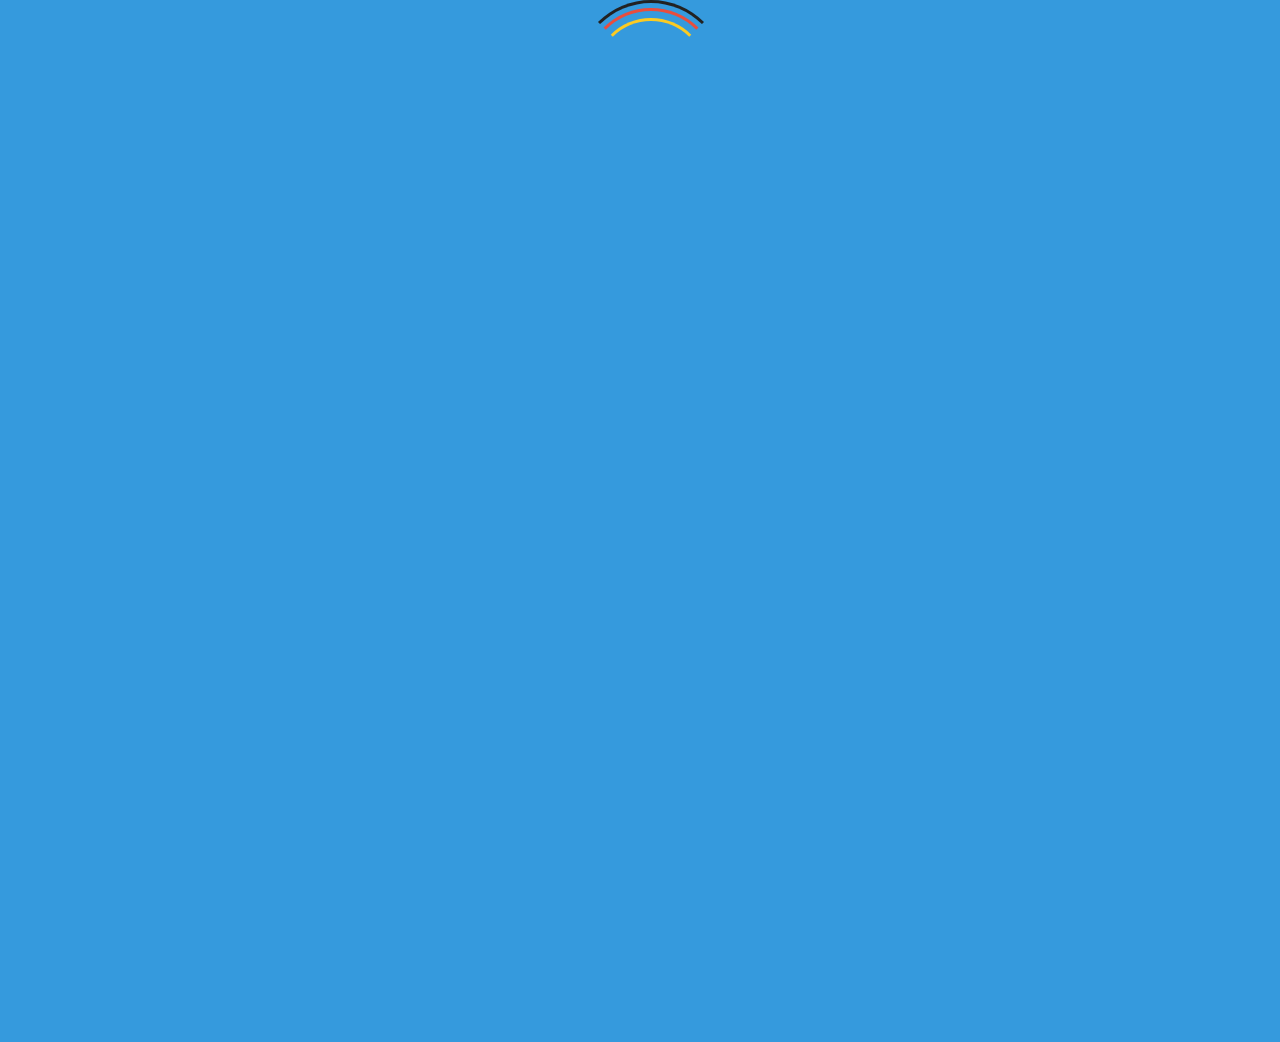
==== index.html @ 55f20bf7 "PreLoader added to the site" ====
<!DOCTYPE html>
<html>

<head>
    <meta charset="utf-8">
    <meta name="viewport" content="width=device-width, initial-scale=1.0, shrink-to-fit=no">
    <title>BMS</title>
    <link rel="stylesheet" href="https://cdnjs.cloudflare.com/ajax/libs/twitter-bootstrap/4.5.2/css/bootstrap.min.css">
    <link rel="stylesheet" href="https://cdnjs.cloudflare.com/ajax/libs/font-awesome/4.7.0/css/font-awesome.min.css">
    <link rel="stylesheet" href="https://cdnjs.cloudflare.com/ajax/libs/ionicons/2.0.1/css/ionicons.min.css">
    <link rel="stylesheet" href="https://maxcdn.icons8.com/fonts/line-awesome/1.1/css/line-awesome.min.css">
    <link rel="stylesheet" href="assets/css/Login-Form-Dark-1.css">
    <link rel="stylesheet" href="assets/css/Login-Form-Dark.css">
    <link rel="stylesheet" href="assets/css/Navigation-with-Search.css">
    <link rel="stylesheet" href="assets/css/styles.css">
    <link rel="stylesheet" href="assets/css/Loader.css">
</head>

<body style="filter: blur(0px) brightness(101%);opacity: 1;">

    <!-- Loader  -->
    <div id="loader-wrapper">
        <div id="loader"></div>

        <div class="loader-section section-left"></div>
        <div class="loader-section section-right"></div>

    </div>

    <!-- Button to scroll Top -->
    <button id="btnScrollToTop">
        <i class="fa fa-chevron-up"></i>
    </button>
    <nav class="navbar navbar-light navbar-expand-md navigation-clean-search" style="background: rgb(220,220,220);position: sticky;z-index: 100;">
        <img src="https://img.icons8.com/nolan/64/starred-ticket.png"/>&nbsp;&nbsp;<a class="navbar-brand" href="index.html" style="background: rgba(255,255,255,0);text-align: left;color:#3659FF;"><h3>Movie Booking Seva</h3></a><button data-toggle="collapse" class="navbar-toggler" data-target="#navcol-1"><span class="sr-only">Toggle navigation</span><span class="navbar-toggler-icon"></span></button>
            <div
                class="collapse navbar-collapse" id="navcol-1">
                <ul class="nav navbar-nav ml-auto">
                    <li class="nav-item"><a href="#" class="text-decoration-none"><h6 style="padding-top: 0.8em;float:right">ABOUT US </h6></a></li>
                    <li class="nav-item" style="padding-left:30px;padding-top: 0.4em;float:right"><form class="form-inline mr-auto" target="_self">
                        <div class="form-group"><label for="search-field"><i class="fa fa-search" style="border-color: rgb(72,72,72);filter: contrast(0%) grayscale(0%);"></i></label><input class="form-control search-field" type="search" id="search-field" name="search"></div>
                    </form></li>
                    <li class="nav-item"><div class="dropdown" style="padding-right: 43px;padding-top: 0.8em;padding-left:3em;padding-bottom:5px;float:right"><a class="dropdown-toggle" data-toggle="dropdown" aria-expanded="false" href="#">Select City</a>
                        <div class="dropdown-menu"><a class="dropdown-item" href="#">Mumbai</a><a class="dropdown-item" href="#">Delhi</a><a class="dropdown-item" href="#">Chandigarh</a></div>
                    </div> </li>
                    <li class="nav-item"><a class="btn btn-light action-button" role="button" href="Login.html" style="width: 171px;float: right;">Log-In</a></li></div>
                </ul>       
    </nav>
    <div id="promo">
        <div class="jumbotron" style="background: rgba(102,215,215,0.67);">
            <h1 style="color: rgb(0,0,0);">Welcome to MBS</h1>
            <p>
                <span class="typewrite" data-period="2000" data-type='[ "Safe", "Secure", "Reliable Ticketing." ]'>
                  <span class="wrap"></span>
            </span>
            </p>

            <p style="color: rgb(0,0,0);">Your ticket to live entertainment!<br><br></p>
            
        </div>
    </div>
    <div class="container" style="background: rgb(255,255,255);padding-right: 0;padding-left: 0;padding-top: 0px;padding-bottom: 0;">
        <h1 style="text-align: center;background: rgb(255,255,255);padding-top: 10px;padding-bottom: 10px;padding-right: 10px;padding-left: 10px;">Movies in English</h1>
        <div class="carousel slide" data-ride="carousel" id="carousel-1">
            <div class="carousel-inner">
                <div class="carousel-item active">
                    <div class="row" style="background: rgb(220,220,220);">
                        <div class="col-md-4 offset-md-0">
                            <p class="text-center" style="font-size: 20px;padding-top: 10px;">T.E.N.E.T<br><br></p><img class="img-fluid" id="poster" src="assets/img/movie04.jpg" width="90%" height="60%" style="padding: 0px;margin: 0px;margin-left: 12px;border-radius: 5px;">
                            <hr>
                            <div class="table-responsive table-borderless">
                                <table class="table table-bordered">
                                    <tbody>
                                        <tr>
                                            <td><img src="assets/img/rottentomato.png"></td>
                                            <td>80%</td>
                                            <td><img src="assets/img/IMDB.png"></td>
                                            <td>76%</td>
                                        </tr>
                                    </tbody>
                                </table>
                            </div>
                        </div>
                        <div class="col-md-4 offset-md-0">
                            <p class="text-center" style="font-size: 20px;padding-top: 10px;">Black Widow<br><br></p><img class="img-fluid" id="poster-1" src="assets/img/movie05.jpg" width="90%" height="60%" style="padding: 0px;margin: 0px;margin-left: 12px;border-radius: 5px;">
                            <hr>
                            <div class="table-responsive table-borderless">
                                <table class="table table-bordered">
                                    <tbody>
                                        <tr>
                                            <td><img src="assets/img/rottentomato.png"></td>
                                            <td>87%</td>
                                            <td><img src="assets/img/IMDB.png"></td>
                                            <td>84%</td>
                                        </tr>
                                    </tbody>
                                </table>
                            </div>
                        </div>
                        <div class="col">
                            <p class="text-center" style="font-size: 20px;padding-top: 10px;">The Mandalorian<br><br></p><img class="img-fluid" id="poster-2" src="assets/img/movie06.jpg" width="90%" height="100%" style="padding: 0px;margin: 0px;margin-left: 12px;border-radius: 5px;">
                            <hr>
                            <div class="table-responsive table-borderless">
                                <table class="table table-bordered">
                                    <tbody>
                                        <tr>
                                            <td><img src="assets/img/rottentomato.png"></td>
                                            <td>82%</td>
                                            <td><img src="assets/img/IMDB.png"></td>
                                            <td>86%</td>
                                        </tr>
                                    </tbody>
                                </table>
                            </div>
                        </div>
                    </div>
                </div>
                <div class="carousel-item">
                    <div class="row" style="background: rgb(220,220,220);">
                        <div class="col-md-4 offset-md-0">
                            <p class="text-center" style="font-size: 20px;padding-top: 10px;">T.E.N.E.T<br><br></p><img class="img-fluid" id="poster-3" src="assets/img/movie01.jpg" width="90%" height="60%" style="padding: 0px;margin: 0px;margin-left: 12px;border-radius: 5px;">
                            <hr>
                            <div class="table-responsive table-borderless">
                                <table class="table table-bordered">
                                    <tbody>
                                        <tr>
                                            <td><img src="assets/img/rottentomato.png"></td>
                                            <td>80%</td>
                                            <td><img src="assets/img/IMDB.png"></td>
                                            <td>76%</td>
                                        </tr>
                                    </tbody>
                                </table>
                            </div>
                        </div>
                        <div class="col-md-4 offset-md-0">
                            <p class="text-center" style="font-size: 20px;padding-top: 10px;">Black Widow<br><br></p><img class="img-fluid" id="poster-4" src="assets/img/movie02.jpg" width="90%" height="60%" style="padding: 0px;margin: 0px;margin-left: 12px;border-radius: 5px;">
                            <hr>
                            <div class="table-responsive table-borderless">
                                <table class="table table-bordered">
                                    <tbody>
                                        <tr>
                                            <td><img src="assets/img/rottentomato.png"></td>
                                            <td>87%</td>
                                            <td><img src="assets/img/IMDB.png"></td>
                                            <td>84%</td>
                                        </tr>
                                    </tbody>
                                </table>
                            </div>
                        </div>
                        <div class="col">
                            <p class="text-center" style="font-size: 20px;padding-top: 10px;">The Mandalorian<br><br></p><img class="img-fluid" id="poster-5" src="assets/img/movie03.jpg" width="90%" height="100%" style="padding: 0px;margin: 0px;margin-left: 12px;border-radius: 5px;">
                            <hr>
                            <div class="table-responsive table-borderless">
                                <table class="table table-bordered">
                                    <tbody>
                                        <tr>
                                            <td><img src="assets/img/rottentomato.png"></td>
                                            <td>82%</td>
                                            <td><img src="assets/img/IMDB.png"></td>
                                            <td>86%</td>
                                        </tr>
                                    </tbody>
                                </table>
                            </div>
                        </div>
                    </div>
                </div>
                <div class="carousel-item">
                    <div class="row" style="background: rgb(220,220,220);">
                        <div class="col-md-4 offset-md-0">
                            <p class="text-center" style="font-size: 20px;padding-top: 10px;">T.E.N.E.T<br><br></p><img class="img-fluid" id="poster-6" src="assets/img/movie01.jpg" width="90%" height="60%" style="padding: 0px;margin: 0px;margin-left: 12px;border-radius: 5px;">
                            <hr>
                            <div class="table-responsive table-borderless">
                                <table class="table table-bordered">
                                    <tbody>
                                        <tr>
                                            <td><img src="assets/img/rottentomato.png"></td>
                                            <td>80%</td>
                                            <td><img src="assets/img/IMDB.png"></td>
                                            <td>76%</td>
                                        </tr>
                                    </tbody>
                                </table>
                            </div>
                        </div>
                        <div class="col-md-4 offset-md-0">
                            <p class="text-center" style="font-size: 20px;padding-top: 10px;">Black Widow<br><br></p><img class="img-fluid" id="poster-7" src="assets/img/movie02.jpg" width="90%" height="60%" style="padding: 0px;margin: 0px;margin-left: 12px;border-radius: 5px;">
                            <hr>
                            <div class="table-responsive table-borderless">
                                <table class="table table-bordered">
                                    <tbody>
                                        <tr>
                                            <td><img src="assets/img/rottentomato.png"></td>
                                            <td>87%</td>
                                            <td><img src="assets/img/IMDB.png"></td>
                                            <td>84%</td>
                                        </tr>
                                    </tbody>
                                </table>
                            </div>
                        </div>
                        <div class="col">
                            <p class="text-center" style="font-size: 20px;padding-top: 10px;">The Mandalorian<br><br></p><img class="img-fluid" id="poster-8" src="assets/img/movie03.jpg" width="90%" height="100%" style="padding: 0px;margin: 0px;margin-left: 12px;border-radius: 5px;">
                            <hr>
                            <div class="table-responsive table-borderless">
                                <table class="table table-bordered">
                                    <tbody>
                                        <tr>
                                            <td><img src="assets/img/rottentomato.png"></td>
                                            <td>82%</td>
                                            <td><img src="assets/img/IMDB.png"></td>
                                            <td>86%</td>
                                        </tr>
                                    </tbody>
                                </table>
                            </div>
                        </div>
                    </div>
                </div>
            </div>
            <div><a class="carousel-control-prev" href="#carousel-1" role="button" data-slide="prev"><span class="carousel-control-prev-icon"></span><span class="sr-only">Previous</span></a><a class="carousel-control-next" href="#carousel-1" role="button"
                    data-slide="next"><span class="carousel-control-next-icon"></span><span class="sr-only">Next</span></a></div>
            <ol class="carousel-indicators">
                <li data-target="#carousel-1" data-slide-to="0" class="active"></li>
                <li data-target="#carousel-1" data-slide-to="1"></li>
                <li data-target="#carousel-1" data-slide-to="2"></li>
            </ol>
        </div>
    </div>
    <script src="https://cdnjs.cloudflare.com/ajax/libs/jquery/3.5.1/jquery.min.js"></script>
    <script src="assets\js\typewrite.js"></script>
    <script src="https://cdnjs.cloudflare.com/ajax/libs/twitter-bootstrap/4.5.2/js/bootstrap.bundle.min.js"></script>
    <script>
        const btnScrollToTop = document.querySelector("#btnScrollToTop");
        btnScrollToTop.addEventListener("click", function(){
            window.scrollTo({
                top:0,
                left:0,
                behaviour: "smooth"
            })
        })

        $(document).ready(function() {

            setTimeout(function(){
            $('body').addClass('loaded');
            $('h1').css('color','#222222');
            }, 3000);

        });
    </script>
</body>

</html>
---- assets/css/Login-Form-Dark-1.css ----
.login-dark {
  height: 1000px;
  background: #475d62 url(../../assets/img/star-sky.jpg);
  background-size: cover;
  position: relative;
}

.login-dark form {
  max-width: 320px;
  width: 90%;
  background-color: #1e2833;
  padding: 40px;
  border-radius: 4px;
  transform: translate(-50%, -50%);
  position: absolute;
  top: 50%;
  left: 50%;
  color: #fff;
  box-shadow: 3px 3px 4px rgba(0,0,0,0.2);
}

.login-dark .illustration {
  text-align: center;
  padding: 15px 0 20px;
  font-size: 100px;
  color: #2980ef;
}

.login-dark form .form-control {
  background: none;
  border: none;
  border-bottom: 1px solid #434a52;
  border-radius: 0;
  box-shadow: none;
  outline: none;
  color: inherit;
}

.login-dark form .btn-primary {
  background: #214a80;
  border: none;
  border-radius: 4px;
  padding: 11px;
  box-shadow: none;
  margin-top: 26px;
  text-shadow: none;
  outline: none;
}

.login-dark form .btn-primary:hover, .login-dark form .btn-primary:active {
  background: #214a80;
  outline: none;
}

.login-dark form .forgot {
  display: block;
  text-align: center;
  font-size: 12px;
  color: #6f7a85;
  opacity: 0.9;
  text-decoration: none;
}

.login-dark form .forgot:hover, .login-dark form .forgot:active {
  opacity: 1;
  text-decoration: none;
}

.login-dark form .btn-primary:active {
  transform: translateY(1px);
}

input[type=date].form-control:before {
  content: attr(placeholder) !important;
  color: #434a52;
  margin-right: 0.5em;
}

input[type='date'].form-control:focus:before, input[type='date']:valid:before {
  content: 'Choose a date';
}
---- assets/css/Login-Form-Dark.css ----
.login-dark {
  height: 1000px;
  background: #475d62 url(../../assets/img/account-bg.jpg) no-repeat center;
  background-size: cover;
  position: relative;
}

.login-dark form {
  max-width: 500px;
  width: 90%;
  background-color: #1e2833;
  padding: 40px;
  border-radius: 4px;
  transform: translate(-50%, -50%);
  position: absolute;
  top: 50%;
  left: 50%;
  color: #fff;
  box-shadow: 3px 3px 4px rgba(0,0,0,0.2);
}

.login-dark .illustration {
  text-align: center;
  padding: 15px 0 20px;
  font-size: 100px;
  color: #2980ef;
}

.login-dark form .form-control {
  background: none;
  border: none;
  border-bottom: 1px solid #434a52;
  border-radius: 0;
  box-shadow: none;
  outline: none;
  color: inherit;
}

.login-dark form .btn-primary {
  background: #214a80;
  border: none;
  border-radius: 4px;
  padding: 11px;
  box-shadow: none;
  margin-top: 26px;
  text-shadow: none;
  outline: none;
}

.login-dark form .btn-primary:hover, .login-dark form .btn-primary:active {
  background: #214a80;
  outline: none;
}

.login-dark form .forgot {
  display: block;
  text-align: center;
  font-size: 12px;
  color: #6f7a85;
  opacity: 0.9;
  text-decoration: none;
}

.login-dark form .forgot:hover, .login-dark form .forgot:active {
  opacity: 1;
  text-decoration: none;
}

.login-dark form .btn-primary:active {
  transform: translateY(1px);
}
---- assets/css/Navigation-with-Search.css ----
.navigation-clean-search {
  background: #fff;
  padding-top: .75rem;
  padding-bottom: .75rem;
  color: #333;
  border-radius: 0;
  box-shadow: none;
  border: none;
  margin-bottom: 0;
}

@media (min-width:768px) {
  .navigation-clean-search {
    padding-top: 1rem;
    padding-bottom: 1rem;
  }
}

.navigation-clean-search .navbar-brand {
  font-weight: bold;
  color: inherit;
}

.navigation-clean-search .navbar-brand:hover {
  color: #222;
}

.navigation-clean-search .navbar-toggler {
  border-color: #ddd;
}

.navigation-clean-search .navbar-toggler:hover, .navigation-clean-search .navbar-toggler:focus {
  background: none;
}

.navigation-clean-search .navbar-toggler {
  color: #888;
}

.navigation-clean-search .navbar-collapse, .navigation-clean-search .form-inline {
  border-top-color: #ddd;
}

.navigation-clean-search .navbar-nav a.active, .navigation-clean-search .navbar-nav > .show > a {
  background: none;
  box-shadow: none;
}

.navigation-clean-search.navbar-light .navbar-nav a.active, .navigation-clean-search.navbar-light .navbar-nav a.active:focus, .navigation-clean-search.navbar-light .navbar-nav a.active:hover {
  color: #8f8f8f;
  box-shadow: none;
  background: none;
  pointer-events: none;
}

.navigation-clean-search.navbar .navbar-nav .nav-link {
  padding-left: 18px;
  padding-right: 18px;
}

.navigation-clean-search.navbar-light .navbar-nav .nav-link {
  color: #465765;
}

.navigation-clean-search.navbar-light .navbar-nav .nav-link:focus, .navigation-clean-search.navbar-light .navbar-nav .nav-link:hover {
  color: #37434d !important;
  background-color: transparent;
}

.navigation-clean-search .action-button, .navigation-clean-button .action-button:active {
  background: #56c6c6;
  border-radius: 20px;
  font-size: inherit;
  color: #fff !important;
  box-shadow: none;
  border: none;
  text-shadow: none;
  padding: 8px 20px;
  transition: background-color 0.25s;
}

.navigation-clean-search .action-button:hover, .navigation-clean-search .action-button:focus {
  background: #66d7d7;
}

.navigation-clean-search .form-inline label {
  color: #ccc;
}

.navigation-clean-search .form-inline .search-field {
  background: none;
  border: none;
  border-bottom: 1px solid transparent;
  border-radius: 0;
  color: #ccc;
  box-shadow: none;
  color: inherit;
  transition: border-bottom-color 0.3s;
}

@media (max-width:767px) {
  .navigation-clean-search .form-inline .search-field {
    display: inline-block;
    width: 80%;
  }
}

.navigation-clean-search .form-inline .search-field:focus {
  border-bottom: 1px solid #ccc;
}

#promo {
  text-align: center;
  padding: 40px;
  background-size: cover;
  background: url(../../assets/img/banner01.jpg) no-repeat center;
}
.navbar-light .navbar-toggler-icon{
  background-image: url(https://img.icons8.com/fluent/50/000000/menu--v2.png)!important;
  }
---- assets/css/styles.css ----
input[type="date"]:before {
  content: attr(placeholder) !important;
  color:rgb(133, 146, 158);
  margin-right: 0.5em;
}
input[type="date"]:focus:before,
input[type="date"]:valid:before {
  content: "";
}
#promo .jumbotron {
  border-radius: 20px;
  padding: 40px;
  background-color: rgb(255,255,255,0.75);
  margin: 0 auto;
  max-width: 800px;
}

@media (min-width: 768px) {
  #promo .jumbotron {
    padding: 20px;
  }
}

@media (min-width: 768px) {
  #promo {
    padding: 20px;
  }
}

#poster {
  display: block;
  margin-left: auto;
  margin-right: auto;
  width: 90%;
}
.img-fluid{
  transition: all 1s;
}

.img-fluid:hover{
  transform:scale(1.05);
}

#btnScrollToTop{
  position:fixed;
  right:10px;
  bottom:10px;
  width: 50px;
  height: 50px;
  border-radius: 50%;
  background: #0FEAFF;
  box-shadow: 0 0 10px rgba(0,0,0,0.25);
  outline: none;
  cursor: pointer;
}
.typewrite{
  text-align: center;
  color:rgb(17, 16, 16);
  font-size: 20px;
  padding-top:5em;
  cursor: default;
  text-decoration: none;
}
---- assets/css/Loader.css ----
#loader-wrapper {
    position: fixed;
    top: 0;
    left: 0;
    width: 100%;
    height: 100%;
    z-index: 1000;
  }
  #loader {
    display: block; 
    position: relative;
    /* display: flex;  */
    height: 100vh; 
    justify-content: center; 
    left: 50%; 
    position: fixed; 
    
    /* left: 50%;
    top: 10%;*/
    width: 150px;
    height: 150px; 
    /* margin: -75px 0 0 -75px; */
    margin-left: -4em;
    border-radius: 50%;
    border: 3px solid transparent;
    border-top-color: #222222;
  
    -webkit-animation: spin 2s linear infinite; /* Chrome, Opera 15+, Safari 5+ */
    animation: spin 2s linear infinite; /* Chrome, Firefox 16+, IE 10+, Opera */
  
    z-index: 1001;
  }
  
    #loader:before {
        content: "";
        position: absolute;
        top: 5px;
        left: 5px;
        right: 5px;
        bottom: 5px;
        border-radius: 50%;
        border: 3px solid transparent;
        border-top-color: #e74c3c;
  
        -webkit-animation: spin 3s linear infinite; /* Chrome, Opera 15+, Safari 5+ */
        animation: spin 3s linear infinite; /* Chrome, Firefox 16+, IE 10+, Opera */
    }
  
    #loader:after {
        content: "";
        position: absolute;
        top: 15px;
        left: 15px;
        right: 15px;
        bottom: 15px;
        border-radius: 50%;
        border: 3px solid transparent;
        border-top-color: #f9c922;
  
        -webkit-animation: spin 1.5s linear infinite; /* Chrome, Opera 15+, Safari 5+ */
          animation: spin 1.5s linear infinite; /* Chrome, Firefox 16+, IE 10+, Opera */
    }
  
    @-webkit-keyframes spin {
        0%   { 
            -webkit-transform: rotate(0deg);  /* Chrome, Opera 15+, Safari 3.1+ */
            -ms-transform: rotate(0deg);  /* IE 9 */
            transform: rotate(0deg);  /* Firefox 16+, IE 10+, Opera */
        }
        100% {
            -webkit-transform: rotate(360deg);  /* Chrome, Opera 15+, Safari 3.1+ */
            -ms-transform: rotate(360deg);  /* IE 9 */
            transform: rotate(360deg);  /* Firefox 16+, IE 10+, Opera */
        }
    }
    @keyframes spin {
        0%   { 
            -webkit-transform: rotate(0deg);  /* Chrome, Opera 15+, Safari 3.1+ */
            -ms-transform: rotate(0deg);  /* IE 9 */
            transform: rotate(0deg);  /* Firefox 16+, IE 10+, Opera */
        }
        100% {
            -webkit-transform: rotate(360deg);  /* Chrome, Opera 15+, Safari 3.1+ */
            -ms-transform: rotate(360deg);  /* IE 9 */
            transform: rotate(360deg);  /* Firefox 16+, IE 10+, Opera */
        }
    }
  
    #loader-wrapper .loader-section {
        position: fixed;
        top: 0;
        width: 51%;
        height: 100%;
        background: #3498db;
        z-index: 1000;
        -webkit-transform: translateX(0);  /* Chrome, Opera 15+, Safari 3.1+ */
        -ms-transform: translateX(0);  /* IE 9 */
        transform: translateX(0);  /* Firefox 16+, IE 10+, Opera */
    }
  
    #loader-wrapper .loader-section.section-left {
        left: 0;
    }
  
    #loader-wrapper .loader-section.section-right {
        right: 0;
    }
  
    /* Loaded */
    .loaded #loader-wrapper .loader-section.section-left {
        -webkit-transform: translateX(-100%);  /* Chrome, Opera 15+, Safari 3.1+ */
            -ms-transform: translateX(-100%);  /* IE 9 */
                transform: translateX(-100%);  /* Firefox 16+, IE 10+, Opera */
  
        -webkit-transition: all 0.7s 0.3s cubic-bezier(0.645, 0.045, 0.355, 1.000);  
                transition: all 0.7s 0.3s cubic-bezier(0.645, 0.045, 0.355, 1.000);
    }
  
    .loaded #loader-wrapper .loader-section.section-right {
        -webkit-transform: translateX(100%);  /* Chrome, Opera 15+, Safari 3.1+ */
            -ms-transform: translateX(100%);  /* IE 9 */
                transform: translateX(100%);  /* Firefox 16+, IE 10+, Opera */
  
  -webkit-transition: all 0.7s 0.3s cubic-bezier(0.645, 0.045, 0.355, 1.000);  
        transition: all 0.7s 0.3s cubic-bezier(0.645, 0.045, 0.355, 1.000);
    }
    
    .loaded #loader {
        opacity: 0;
        -webkit-transition: all 0.3s ease-out;  
                transition: all 0.3s ease-out;
    }
    .loaded #loader-wrapper {
        visibility: hidden;
  
        -webkit-transform: translateY(-100%);  /* Chrome, Opera 15+, Safari 3.1+ */
            -ms-transform: translateY(-100%);  /* IE 9 */
                transform: translateY(-100%);  /* Firefox 16+, IE 10+, Opera */
  
        -webkit-transition: all 0.3s 1s ease-out;  
                transition: all 0.3s 1s ease-out;
    }
    
    /* JavaScript Turned Off */
    .no-js #loader-wrapper {
        display: none;
    }
    .no-js h1 {
        color: #222222;
    }
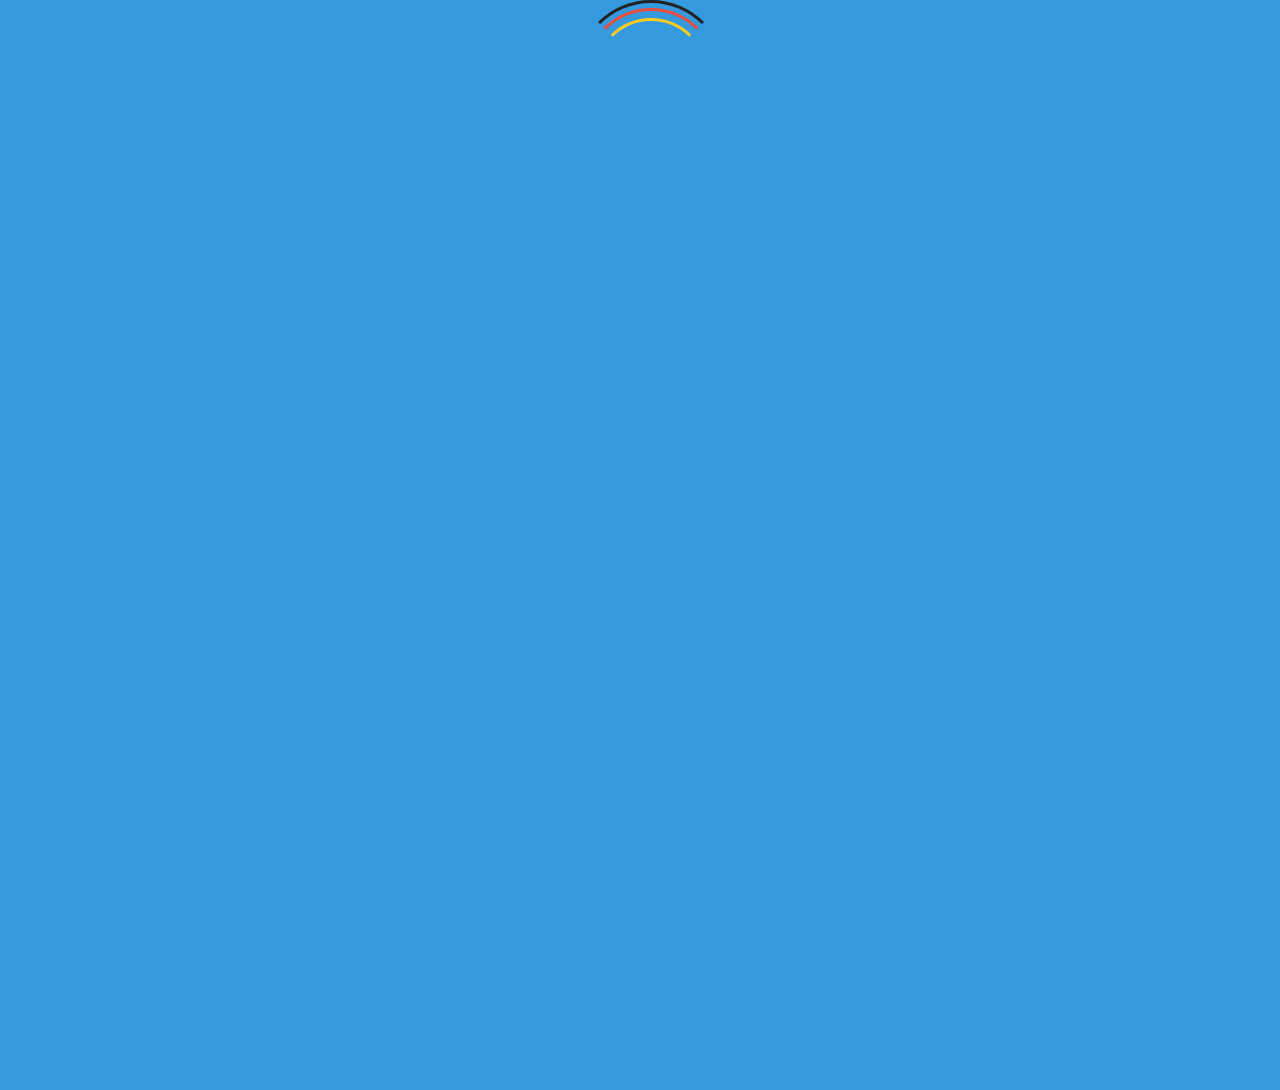
==== commit 64684c3e: "Form Validations Added" ====
--- a/index.html
+++ b/index.html
@@ -36,7 +36,8 @@
             <div
                 class="collapse navbar-collapse" id="navcol-1">
                 <ul class="nav navbar-nav ml-auto">
-                    <li class="nav-item"><a href="#" class="text-decoration-none"><h6 style="padding-top: 0.8em;float:right">ABOUT US </h6></a></li>
+                    <li class="nav-item"><a href="#myModal" class="text-decoration-none" data-toggle="modal"><h6 style="padding-top: 0.8em;float:right">Contact Us </h6></a></li>
+                    
                     <li class="nav-item" style="padding-left:30px;padding-top: 0.4em;float:right"><form class="form-inline mr-auto" target="_self">
                         <div class="form-group"><label for="search-field"><i class="fa fa-search" style="border-color: rgb(72,72,72);filter: contrast(0%) grayscale(0%);"></i></label><input class="form-control search-field" type="search" id="search-field" name="search"></div>
                     </form></li>
@@ -229,10 +230,128 @@
             </ol>
         </div>
     </div>
+    <a href="#myModal" role="button" class="btn btn-primary btn-lg" data-toggle="modal">Contact Us</a>
+
+    <div id="myModal" class="modal fade" tabindex="-1" role="dialog" aria-labelledby="myModalLabel" aria-hidden="true">
+        <div class="modal-dialog modal-dialog-scrollable">
+          <div class="modal-content">
+            <div class="modal-header"><h3 id="myModalLabel">We'd Love to Hear From You</h3>
+              <button type="button" class="close" data-dismiss="modal" aria-hidden="true">×</button>
+              
+            </div>
+            <div class="modal-body">
+              <form class="form-horizontal col-sm-12">
+                <div class="form-group"><label>Name</label><input class="form-control required" placeholder="Your name" data-placement="top" data-trigger="manual" data-content="Must be at least 3 characters long, and must only contain letters." type="text"></div>
+                <div class="form-group"><label>Message</label><textarea class="form-control" placeholder="Your message here.." data-placement="top" data-trigger="manual"></textarea></div>
+                <div class="form-group"><label>E-Mail</label><input class="form-control email" placeholder="email@you.com (so that we can contact you)" data-placement="top" data-trigger="manual" data-content="Must be a valid e-mail address (user@gmail.com)" type="text"></div>
+                <div class="form-group"><label>Phone</label><input class="form-control phone" placeholder="999-999-9999" data-placement="top" data-trigger="manual" data-content="Must be a valid phone number (999-999-9999)" type="text"></div>
+                <div class="form-group"><button type="submit" class="btn btn-success pull-right">Send It!</button> </div>
+              </form>
+            </div>
+            <div class="modal-footer">
+              <button class="btn" data-dismiss="modal" aria-hidden="true">Cancel</button>
+            </div>
+          </div>
+        </div>
+      </div>
     <script src="https://cdnjs.cloudflare.com/ajax/libs/jquery/3.5.1/jquery.min.js"></script>
     <script src="assets\js\typewrite.js"></script>
     <script src="https://cdnjs.cloudflare.com/ajax/libs/twitter-bootstrap/4.5.2/js/bootstrap.bundle.min.js"></script>
     <script>
+
+        /* form validation plugin */
+    $.fn.goValidate = function() {
+    var $form = this,
+        $inputs = $form.find('input:text');
+  
+    var validators = {
+        name: {
+            regex: /^[A-Za-z]{3,}$/
+        },
+        pass: {
+            regex: /(?=.*\d)(?=.*[a-z])(?=.*[A-Z]).{6,}/
+        },
+        email: {
+            regex: /^[\w\-\.\+]+\@[a-zA-Z0-9\.\-]+\.[a-zA-z0-9]{2,4}$/
+        },
+        phone: {
+            regex: /^[2-9]\d{2}-\d{3}-\d{4}$/,
+        }
+    };
+    var validate = function(klass, value) {
+        var isValid = true,
+            error = '';
+            
+        if (!value && /required/.test(klass)) {
+            error = 'This field is required';
+            isValid = false;
+        } else {
+            klass = klass.split(/\s/);
+            $.each(klass, function(i, k){
+                if (validators[k]) {
+                    if (value && !validators[k].regex.test(value)) {
+                        isValid = false;
+                        error = validators[k].error;
+                    }
+                }
+            });
+        }
+        return {
+            isValid: isValid,
+            error: error
+        }
+    };
+    var showError = function($input) {
+        var klass = $input.attr('class'),
+            value = $input.val(),
+            test = validate(klass, value);
+      
+        $input.removeClass('invalid');
+        $('#form-error').addClass('hide');
+        
+        if (!test.isValid) {
+            $input.addClass('invalid');
+            
+            if(typeof $input.data("shown") == "undefined" || $input.data("shown") == false){
+               $input.popover('show');
+            }
+            
+        }
+      else {
+        $input.popover('hide');
+      }
+    };
+   
+    $inputs.keyup(function() {
+        showError($(this));
+    });
+  
+    $inputs.on('shown.bs.popover', function () {
+  		$(this).data("shown",true);
+	});
+  
+    $inputs.on('hidden.bs.popover', function () {
+  		$(this).data("shown",false);
+	});
+  
+    $form.submit(function(e) {
+      
+        $inputs.each(function() { /* test each input */
+        	if ($(this).is('.required') || $(this).hasClass('invalid')) {
+            	showError($(this));
+        	}
+    	});
+        if ($form.find('input.invalid').length) { /* form is not valid */
+        	e.preventDefault();
+            $('#form-error').toggleClass('hide');
+        }
+    });
+    return this;
+};
+$('form').goValidate();
+
+
+        
         const btnScrollToTop = document.querySelector("#btnScrollToTop");
         btnScrollToTop.addEventListener("click", function(){
             window.scrollTo({
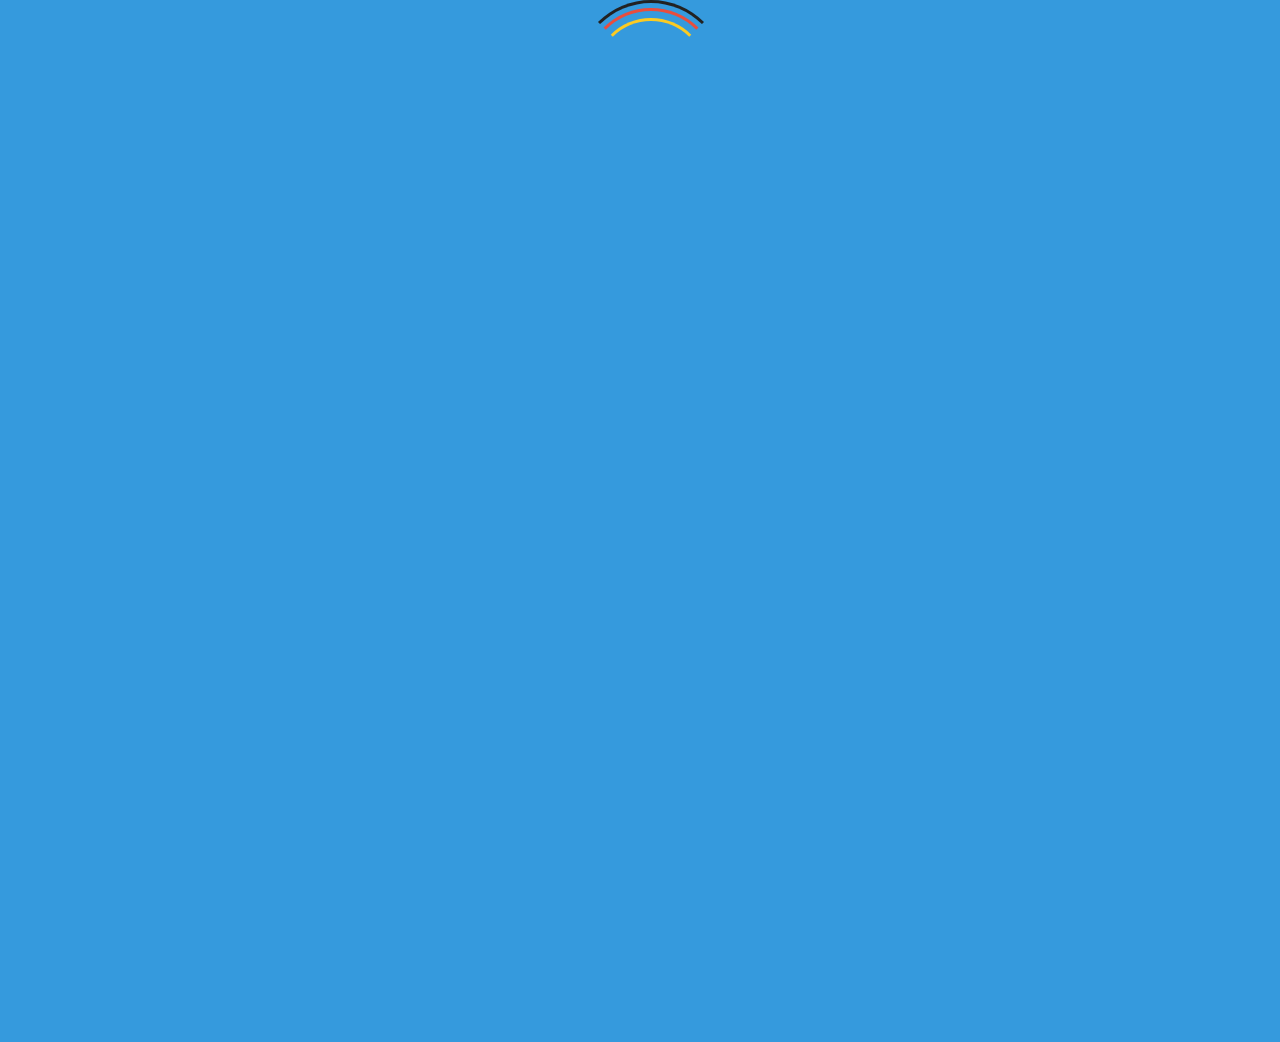
==== commit fb65176b: "Form Validations Added" ====
--- a/index.html
+++ b/index.html
@@ -230,7 +230,7 @@
             </ol>
         </div>
     </div>
-    <a href="#myModal" role="button" class="btn btn-primary btn-lg" data-toggle="modal">Contact Us</a>
+
 
     <div id="myModal" class="modal fade" tabindex="-1" role="dialog" aria-labelledby="myModalLabel" aria-hidden="true">
         <div class="modal-dialog modal-dialog-scrollable">
@@ -275,7 +275,7 @@
             regex: /^[\w\-\.\+]+\@[a-zA-Z0-9\.\-]+\.[a-zA-z0-9]{2,4}$/
         },
         phone: {
-            regex: /^[2-9]\d{2}-\d{3}-\d{4}$/,
+            regex: /^[\+]?[(]?[0-9]{3}[)]?[-\s\.]?[0-9]{3}[-\s\.]?[0-9]{4,6}$/im
         }
     };
     var validate = function(klass, value) {
